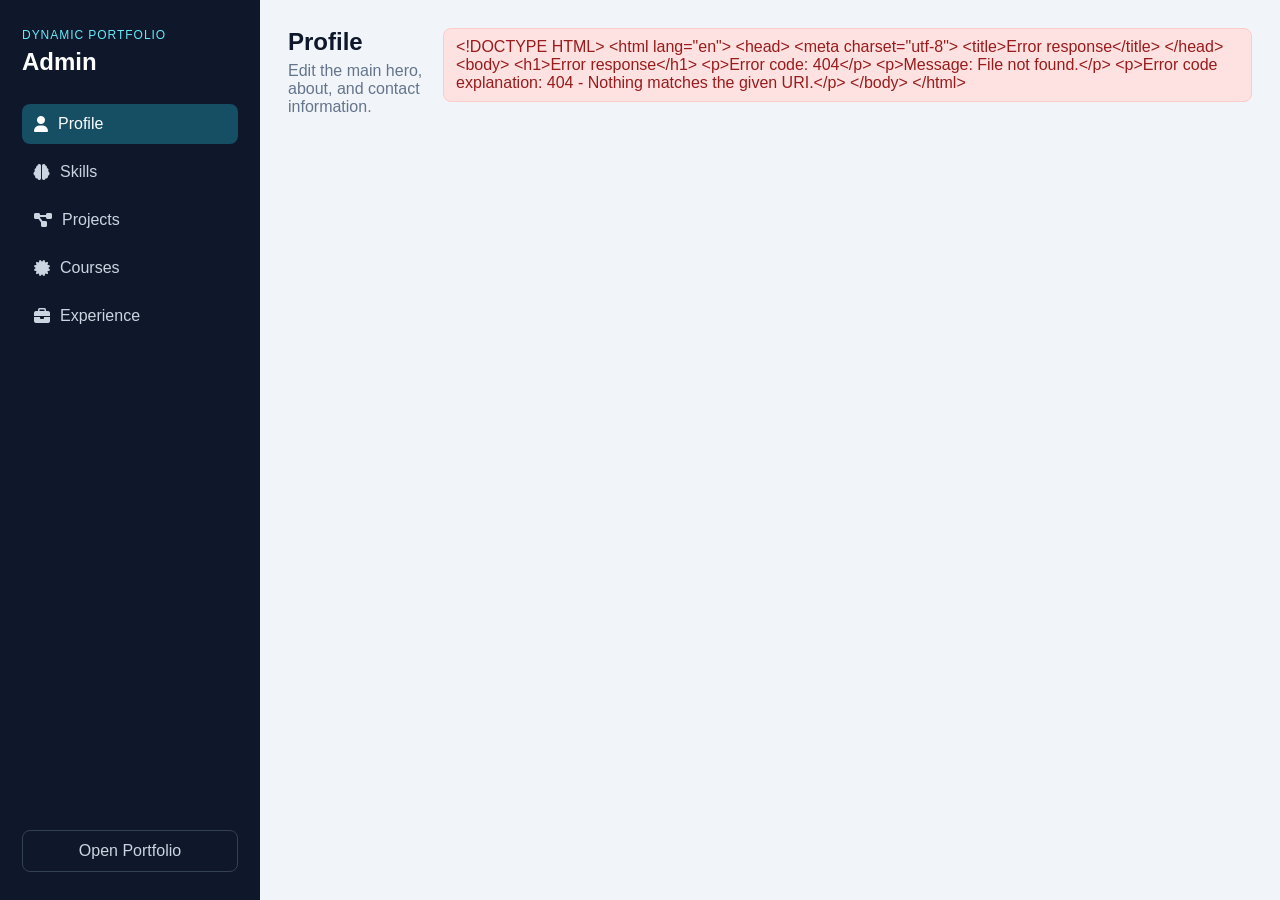
==== admin/index.html @ 0d35a7ce "Add files via upload" ====
<!DOCTYPE html>
<html lang="en">
<head>
    <meta charset="UTF-8">
    <meta name="viewport" content="width=device-width, initial-scale=1.0">
    <title>Portfolio Admin</title>
    <link rel="stylesheet" href="css/admin.css">
    <link rel="stylesheet" href="https://cdnjs.cloudflare.com/ajax/libs/font-awesome/6.4.0/css/all.min.css">
</head>
<body>
    <aside class="sidebar">
        <div>
            <p class="eyebrow">Dynamic Portfolio</p>
            <h1>Admin</h1>
        </div>
        <nav class="tabs">
            <button class="tab active" data-section="profile"><i class="fas fa-user"></i> Profile</button>
            <button class="tab" data-section="skills"><i class="fas fa-brain"></i> Skills</button>
            <button class="tab" data-section="projects"><i class="fas fa-project-diagram"></i> Projects</button>
            <button class="tab" data-section="courses"><i class="fas fa-certificate"></i> Courses</button>
            <button class="tab" data-section="experience"><i class="fas fa-briefcase"></i> Experience</button>
        </nav>
        <a class="site-link" href="/" target="_blank">Open Portfolio</a>
    </aside>

    <main class="content">
        <header class="topbar">
            <div>
                <h2 id="section-title">Profile</h2>
                <p id="section-help">Edit the main hero, about, and contact information.</p>
            </div>
            <div id="status" class="status"></div>
        </header>

        <section id="profile-panel" class="panel active"></section>
        <section id="skills-panel" class="panel"></section>
        <section id="projects-panel" class="panel"></section>
        <section id="courses-panel" class="panel"></section>
        <section id="experience-panel" class="panel"></section>
    </main>

    <script src="js/admin.js"></script>
</body>
</html>
---- admin/css/admin.css ----
:root {
    --bg: #0f172a;
    --panel: #ffffff;
    --muted: #64748b;
    --text: #0f172a;
    --line: #e2e8f0;
    --accent: #0891b2;
    --danger: #dc2626;
}

* {
    box-sizing: border-box;
}

body {
    margin: 0;
    min-height: 100vh;
    color: var(--text);
    background: #f1f5f9;
    font-family: Arial, Helvetica, sans-serif;
    display: grid;
    grid-template-columns: 260px 1fr;
}

.sidebar {
    background: var(--bg);
    color: white;
    padding: 28px 22px;
    display: flex;
    flex-direction: column;
    gap: 28px;
}

.eyebrow {
    margin: 0 0 6px;
    color: #67e8f9;
    font-size: 12px;
    text-transform: uppercase;
    letter-spacing: 0.08em;
}

h1, h2, h3 {
    margin: 0;
}

.tabs {
    display: grid;
    gap: 8px;
}

.tab,
.site-link,
button {
    border: 0;
    cursor: pointer;
    font: inherit;
}

.tab,
.site-link {
    display: flex;
    align-items: center;
    gap: 10px;
    width: 100%;
    padding: 11px 12px;
    border-radius: 8px;
    color: #cbd5e1;
    background: transparent;
    text-decoration: none;
    text-align: left;
}

.tab:hover,
.tab.active,
.site-link:hover {
    color: white;
    background: #164e63;
}

.site-link {
    margin-top: auto;
    justify-content: center;
    border: 1px solid #334155;
}

.content {
    min-width: 0;
    padding: 28px;
}

.topbar {
    display: flex;
    align-items: flex-start;
    justify-content: space-between;
    gap: 18px;
    margin-bottom: 20px;
}

.topbar p {
    margin: 6px 0 0;
    color: var(--muted);
}

.status {
    min-height: 36px;
    padding: 9px 12px;
    border-radius: 8px;
    color: var(--muted);
    background: white;
    border: 1px solid var(--line);
}

.status.ok {
    color: #166534;
    background: #dcfce7;
    border-color: #bbf7d0;
}

.status.error {
    color: #991b1b;
    background: #fee2e2;
    border-color: #fecaca;
}

.panel {
    display: none;
}

.panel.active {
    display: grid;
    gap: 18px;
}

.card {
    background: var(--panel);
    border: 1px solid var(--line);
    border-radius: 8px;
    padding: 18px;
}

.grid {
    display: grid;
    grid-template-columns: repeat(2, minmax(0, 1fr));
    gap: 14px;
}

.grid.full {
    grid-template-columns: 1fr;
}

label {
    display: grid;
    gap: 6px;
    color: #334155;
    font-size: 13px;
    font-weight: 700;
}

input,
textarea,
select {
    width: 100%;
    border: 1px solid #cbd5e1;
    border-radius: 8px;
    padding: 10px 11px;
    color: var(--text);
    background: white;
    font: inherit;
    font-size: 14px;
}

textarea {
    min-height: 92px;
    resize: vertical;
    line-height: 1.45;
}

.form-actions,
.row-actions {
    display: flex;
    flex-wrap: wrap;
    gap: 10px;
    margin-top: 14px;
}

.btn {
    display: inline-flex;
    align-items: center;
    justify-content: center;
    gap: 8px;
    padding: 10px 13px;
    border-radius: 8px;
    color: white;
    background: var(--accent);
}

.btn.secondary {
    color: var(--text);
    background: #e2e8f0;
}

.btn.danger {
    background: var(--danger);
}

.list {
    display: grid;
    gap: 10px;
}

.row {
    display: grid;
    grid-template-columns: 1fr auto;
    gap: 12px;
    align-items: start;
    padding: 14px;
    border: 1px solid var(--line);
    border-radius: 8px;
    background: #f8fafc;
}

.row h3 {
    font-size: 16px;
    margin-bottom: 5px;
}

.meta {
    color: var(--muted);
    font-size: 13px;
    line-height: 1.4;
}

.hint {
    color: var(--muted);
    font-size: 12px;
    font-weight: 400;
}

@media (max-width: 900px) {
    body {
        grid-template-columns: 1fr;
    }

    .sidebar {
        position: static;
    }

    .grid {
        grid-template-columns: 1fr;
    }

    .row {
        grid-template-columns: 1fr;
    }
}
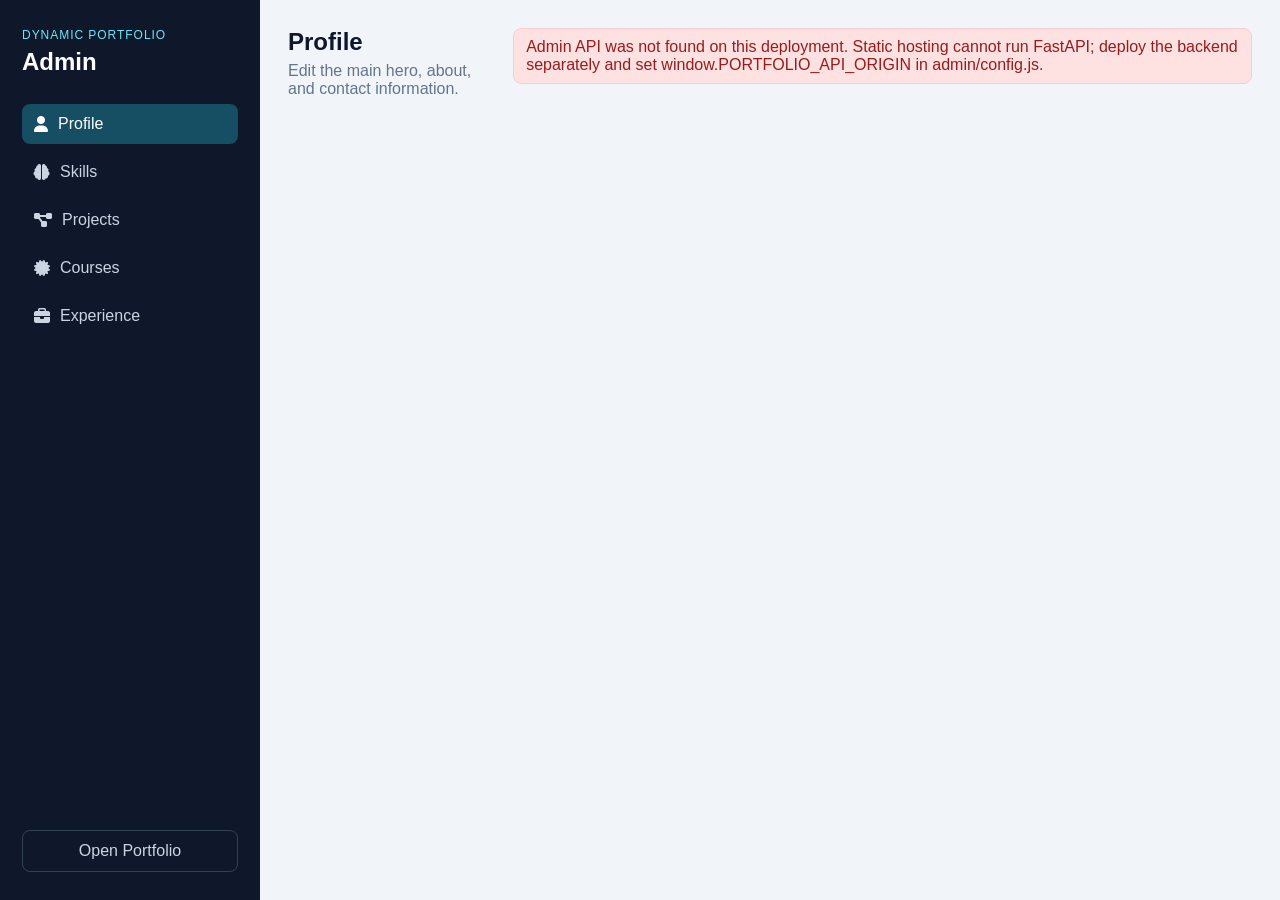
==== commit 9471f7f2: "Add files via upload" ====
--- a/admin/index.html
+++ b/admin/index.html
@@ -39,6 +39,7 @@
         <section id="experience-panel" class="panel"></section>
     </main>
 
+    <script src="config.js"></script>
     <script src="js/admin.js"></script>
 </body>
 </html>
